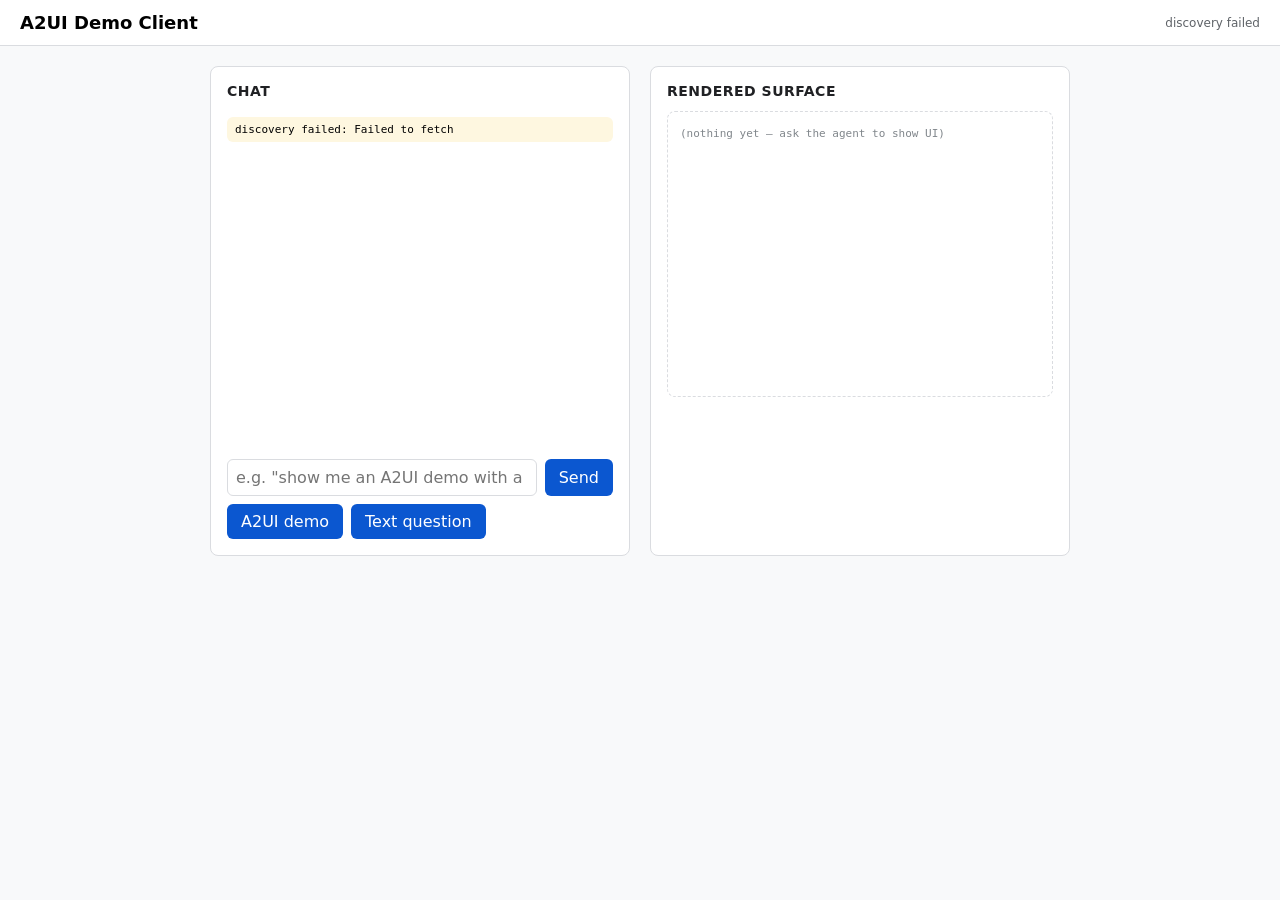
==== index.html @ ccd4f2f3 "Initial commit: standalone A2UI demo client Pure static HTML/JS client for the a2ui-agent A2A servic" ====
<!doctype html>
<html lang="en">
<head>
  <meta charset="utf-8" />
  <title>A2UI Demo Client</title>
  <style>
    :root { --brand: #0b57d0; --border: #dadce0; --bg: #f8f9fa; }
    body { font-family: Roboto, system-ui, sans-serif; margin: 0; background: var(--bg); }
    header { background: #fff; border-bottom: 1px solid var(--border); padding: 12px 20px; display: flex; align-items: center; gap: 12px; }
    header h1 { font-size: 18px; margin: 0; flex: 1; }
    .status { font-size: 12px; color: #5f6368; }
    main { max-width: 860px; margin: 20px auto; display: grid; grid-template-columns: 1fr 1fr; gap: 20px; padding: 0 20px; }
    @media (max-width: 720px) { main { grid-template-columns: 1fr; } }
    .panel { background: #fff; border: 1px solid var(--border); border-radius: 8px; padding: 16px; }
    .panel h2 { font-size: 14px; margin: 0 0 12px; color: #202124; text-transform: uppercase; letter-spacing: 0.5px; }
    #chatLog { height: 340px; overflow-y: auto; font-size: 13px; }
    .msg { margin: 6px 0; padding: 6px 8px; border-radius: 6px; white-space: pre-wrap; }
    .msg.user { background: #e8f0fe; }
    .msg.agent { background: #f1f3f4; }
    .msg.event { background: #fef7e0; font-family: monospace; font-size: 11px; }
    input, button { font: inherit; }
    .inputRow { display: flex; gap: 8px; margin-top: 8px; }
    .inputRow input { flex: 1; padding: 8px; border: 1px solid var(--border); border-radius: 6px; }
    .inputRow button, .btn { padding: 8px 14px; border: 0; border-radius: 6px; background: var(--brand); color: #fff; cursor: pointer; }
    #surface { min-height: 260px; border: 1px dashed var(--border); border-radius: 8px; padding: 12px; font-size: 14px; overflow: auto; }
    .a2ui-text { margin: 4px 0; }
    .a2ui-text.h1 { font-size: 24px; font-weight: 600; }
    .a2ui-text.h2 { font-size: 20px; font-weight: 600; }
    .a2ui-text.h3 { font-size: 17px; font-weight: 600; }
    .a2ui-text.h4 { font-size: 15px; font-weight: 600; }
    .a2ui-text.caption { color: #5f6368; font-size: 12px; }
    .a2ui-row { display: flex; gap: 8px; }
    .a2ui-col { display: flex; flex-direction: column; gap: 8px; }
    .a2ui-card { border: 1px solid var(--border); border-radius: 8px; padding: 12px; }
    .a2ui-card .a2ui-title { font-weight: 600; margin-bottom: 8px; }
    .a2ui-btn { padding: 8px 14px; border-radius: 6px; cursor: pointer; font: inherit; }
    .a2ui-btn.primary { background: var(--brand); color: #fff; border: 0; }
    .a2ui-btn.default { background: #fff; border: 1px solid var(--border); }
    .a2ui-btn.borderless { background: none; border: 0; color: var(--brand); }
    .a2ui-action { color: #5f6368; font-size: 12px; margin-top: 8px; }
    .cid { font-family: monospace; font-size: 11px; color: #80868b; }
  </style>
</head>
<body>
  <header>
    <h1>A2UI Demo Client</h1>
    <span class="status" id="status">connecting…</span>
  </header>
  <main>
    <section class="panel">
      <h2>Chat</h2>
      <div id="chatLog"></div>
      <div class="inputRow">
        <input id="prompt" placeholder='e.g. "show me an A2UI demo with a button and text"' />
        <button id="send">Send</button>
      </div>
      <div style="margin-top:8px; display:flex; gap:8px;">
        <button class="btn" id="demoA2UI">A2UI demo</button>
        <button class="btn" id="demoText">Text question</button>
      </div>
    </section>
    <section class="panel">
      <h2>Rendered Surface</h2>
      <div id="surface"><span class="cid">(nothing yet — ask the agent to show UI)</span></div>
    </section>
  </main>

  <script>
    // Optional: /?agent=https://<agent-url> overrides the default AGENT_URL in client.js.
    const agentParam = new URLSearchParams(location.search).get("agent");
    if (agentParam) window.A2UI_AGENT_URL = agentParam;
  </script>
  <script src="client.js"></script>
</body>
</html>
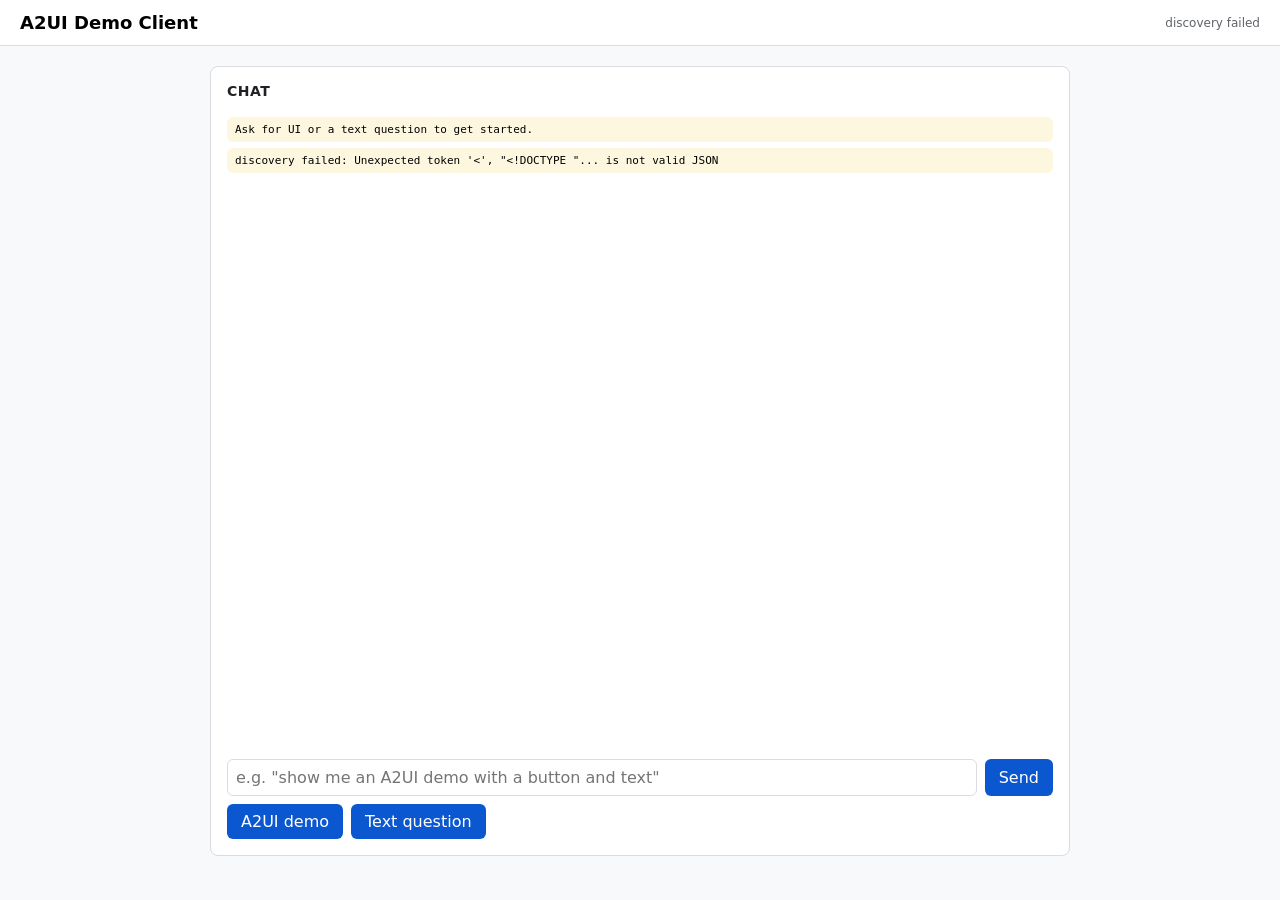
==== commit e7ab9b5d: "Render A2UI surfaces inline in one chat timeline The chat screen was two side-by-side panels: a chat" ====
--- a/index.html
+++ b/index.html
@@ -9,11 +9,10 @@
     header { background: #fff; border-bottom: 1px solid var(--border); padding: 12px 20px; display: flex; align-items: center; gap: 12px; }
     header h1 { font-size: 18px; margin: 0; flex: 1; }
     .status { font-size: 12px; color: #5f6368; }
-    main { max-width: 860px; margin: 20px auto; display: grid; grid-template-columns: 1fr 1fr; gap: 20px; padding: 0 20px; }
-    @media (max-width: 720px) { main { grid-template-columns: 1fr; } }
+    main { max-width: 860px; margin: 20px auto; padding: 0 20px; }
     .panel { background: #fff; border: 1px solid var(--border); border-radius: 8px; padding: 16px; }
     .panel h2 { font-size: 14px; margin: 0 0 12px; color: #202124; text-transform: uppercase; letter-spacing: 0.5px; }
-    #chatLog { height: 340px; overflow-y: auto; font-size: 13px; }
+    #chatLog { height: min(72vh, 640px); overflow-y: auto; font-size: 13px; }
     .msg { margin: 6px 0; padding: 6px 8px; border-radius: 6px; white-space: pre-wrap; }
     .msg.user { background: #e8f0fe; }
     .msg.agent { background: #f1f3f4; }
@@ -22,7 +21,8 @@
     .inputRow { display: flex; gap: 8px; margin-top: 8px; }
     .inputRow input { flex: 1; padding: 8px; border: 1px solid var(--border); border-radius: 6px; }
     .inputRow button, .btn { padding: 8px 14px; border: 0; border-radius: 6px; background: var(--brand); color: #fff; cursor: pointer; }
-    #surface { min-height: 260px; border: 1px dashed var(--border); border-radius: 8px; padding: 12px; font-size: 14px; overflow: auto; }
+    /* One rendered surface, mounted inline in the chat timeline. */
+    .a2ui-surface { border: 1px dashed var(--border); border-radius: 8px; padding: 12px; margin: 8px 0; background: #fff; font-size: 14px; overflow-x: auto; }
     .a2ui-text { margin: 4px 0; }
     .a2ui-text.h1 { font-size: 24px; font-weight: 600; }
     .a2ui-text.h2 { font-size: 20px; font-weight: 600; }
@@ -38,7 +38,6 @@
     .a2ui-btn.default { background: #fff; border: 1px solid var(--border); }
     .a2ui-btn.borderless { background: none; border: 0; color: var(--brand); }
     .a2ui-action { color: #5f6368; font-size: 12px; margin-top: 8px; }
-    .cid { font-family: monospace; font-size: 11px; color: #80868b; }
   </style>
 </head>
 <body>
@@ -59,17 +58,15 @@
         <button class="btn" id="demoText">Text question</button>
       </div>
     </section>
-    <section class="panel">
-      <h2>Rendered Surface</h2>
-      <div id="surface"><span class="cid">(nothing yet — ask the agent to show UI)</span></div>
-    </section>
   </main>
 
   <script>
-    // Optional: /?agent=https://<agent-url> overrides the default AGENT_URL in client.js.
+    // Optional: /?agent=https://<agent-url> overrides the injected default
+    // (agent_url.js, set at deploy time) and the fallback in client.js.
     const agentParam = new URLSearchParams(location.search).get("agent");
     if (agentParam) window.A2UI_AGENT_URL = agentParam;
   </script>
+  <script src="agent_url.js"></script>
   <script src="client.js"></script>
 </body>
 </html>
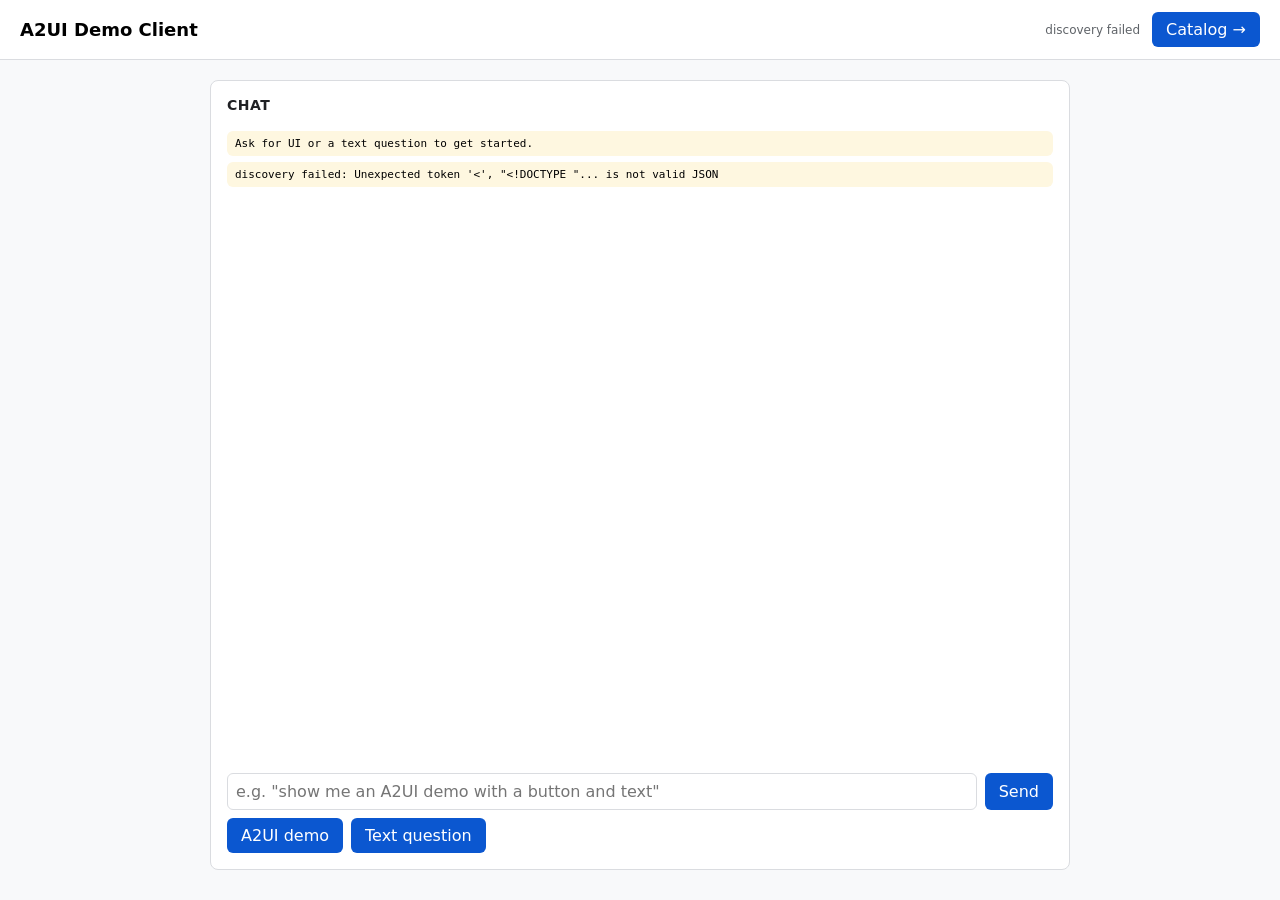
==== commit 7019fccd: "Extract renderers into a2ui-render.js and add the catalog gallery Share the component renderers and " ====
--- a/index.html
+++ b/index.html
@@ -3,8 +3,9 @@
 <head>
   <meta charset="utf-8" />
   <title>A2UI Demo Client</title>
+  <!-- Tokens + component styles are shared with catalog.html. -->
+  <link rel="stylesheet" href="a2ui.css" />
   <style>
-    :root { --brand: #0b57d0; --border: #dadce0; --bg: #f8f9fa; }
     body { font-family: Roboto, system-ui, sans-serif; margin: 0; background: var(--bg); }
     header { background: #fff; border-bottom: 1px solid var(--border); padding: 12px 20px; display: flex; align-items: center; gap: 12px; }
     header h1 { font-size: 18px; margin: 0; flex: 1; }
@@ -21,29 +22,16 @@
     .inputRow { display: flex; gap: 8px; margin-top: 8px; }
     .inputRow input { flex: 1; padding: 8px; border: 1px solid var(--border); border-radius: 6px; }
     .inputRow button, .btn { padding: 8px 14px; border: 0; border-radius: 6px; background: var(--brand); color: #fff; cursor: pointer; }
-    /* One rendered surface, mounted inline in the chat timeline. */
-    .a2ui-surface { border: 1px dashed var(--border); border-radius: 8px; padding: 12px; margin: 8px 0; background: #fff; font-size: 14px; overflow-x: auto; }
-    .a2ui-text { margin: 4px 0; }
-    .a2ui-text.h1 { font-size: 24px; font-weight: 600; }
-    .a2ui-text.h2 { font-size: 20px; font-weight: 600; }
-    .a2ui-text.h3 { font-size: 17px; font-weight: 600; }
-    .a2ui-text.h4 { font-size: 15px; font-weight: 600; }
-    .a2ui-text.caption { color: #5f6368; font-size: 12px; }
-    .a2ui-row { display: flex; gap: 8px; }
-    .a2ui-col { display: flex; flex-direction: column; gap: 8px; }
-    .a2ui-card { border: 1px solid var(--border); border-radius: 8px; padding: 12px; }
-    .a2ui-card .a2ui-title { font-weight: 600; margin-bottom: 8px; }
-    .a2ui-btn { padding: 8px 14px; border-radius: 6px; cursor: pointer; font: inherit; }
-    .a2ui-btn.primary { background: var(--brand); color: #fff; border: 0; }
-    .a2ui-btn.default { background: #fff; border: 1px solid var(--border); }
-    .a2ui-btn.borderless { background: none; border: 0; color: var(--brand); }
-    .a2ui-action { color: #5f6368; font-size: 12px; margin-top: 8px; }
+    a.btn { text-decoration: none; display: inline-block; }
+    /* Chat-specific: separate consecutive surfaces in the timeline. */
+    #chatLog .a2ui-surface { margin: 8px 0; }
   </style>
 </head>
 <body>
   <header>
     <h1>A2UI Demo Client</h1>
     <span class="status" id="status">connecting…</span>
+    <a class="btn" href="catalog.html">Catalog →</a>
   </header>
   <main>
     <section class="panel">
@@ -60,13 +48,15 @@
     </section>
   </main>
 
+  <script src="agent_url.js"></script>
   <script>
-    // Optional: /?agent=https://<agent-url> overrides the injected default
-    // (agent_url.js, set at deploy time) and the fallback in client.js.
+    // Optional: /?agent=https://<agent-url> overrides the URL injected at deploy
+    // time (agent_url.js). This must run AFTER agent_url.js, which assigns
+    // unconditionally — loading it first meant the query param was clobbered.
     const agentParam = new URLSearchParams(location.search).get("agent");
     if (agentParam) window.A2UI_AGENT_URL = agentParam;
   </script>
-  <script src="agent_url.js"></script>
+  <script src="a2ui-render.js"></script>
   <script src="client.js"></script>
 </body>
 </html>
--- a/a2ui.css
+++ b/a2ui.css
@@ -0,0 +1,33 @@
+/* A2UI component styles and design tokens.
+ *
+ * Shared by index.html (the chat client) and catalog.html (the gallery) so a
+ * component renders identically in both — the gallery is only meaningful if it
+ * shows what the chat client actually draws.
+ *
+ * These class names are the client half of the catalog contract: they line up
+ * with the component names the agent advertises in /catalog.json. */
+
+:root { --brand: #0b57d0; --border: #dadce0; --bg: #f8f9fa; }
+
+/* One rendered surface, mounted inline wherever the agent produced it. */
+.a2ui-surface { border: 1px dashed var(--border); border-radius: 8px; padding: 12px; background: #fff; font-size: 14px; overflow-x: auto; }
+
+.a2ui-text { margin: 4px 0; }
+.a2ui-text.h1 { font-size: 24px; font-weight: 600; }
+.a2ui-text.h2 { font-size: 20px; font-weight: 600; }
+.a2ui-text.h3 { font-size: 17px; font-weight: 600; }
+.a2ui-text.h4 { font-size: 15px; font-weight: 600; }
+.a2ui-text.caption { color: #5f6368; font-size: 12px; }
+
+.a2ui-row { display: flex; gap: 8px; }
+.a2ui-col { display: flex; flex-direction: column; gap: 8px; }
+
+.a2ui-card { border: 1px solid var(--border); border-radius: 8px; padding: 12px; }
+.a2ui-card .a2ui-title { font-weight: 600; margin-bottom: 8px; }
+
+.a2ui-btn { padding: 8px 14px; border-radius: 6px; cursor: pointer; font: inherit; }
+.a2ui-btn.primary { background: var(--brand); color: #fff; border: 0; }
+.a2ui-btn.default { background: #fff; border: 1px solid var(--border); }
+.a2ui-btn.borderless { background: none; border: 0; color: var(--brand); }
+
+.a2ui-action { color: #5f6368; font-size: 12px; margin-top: 8px; }
